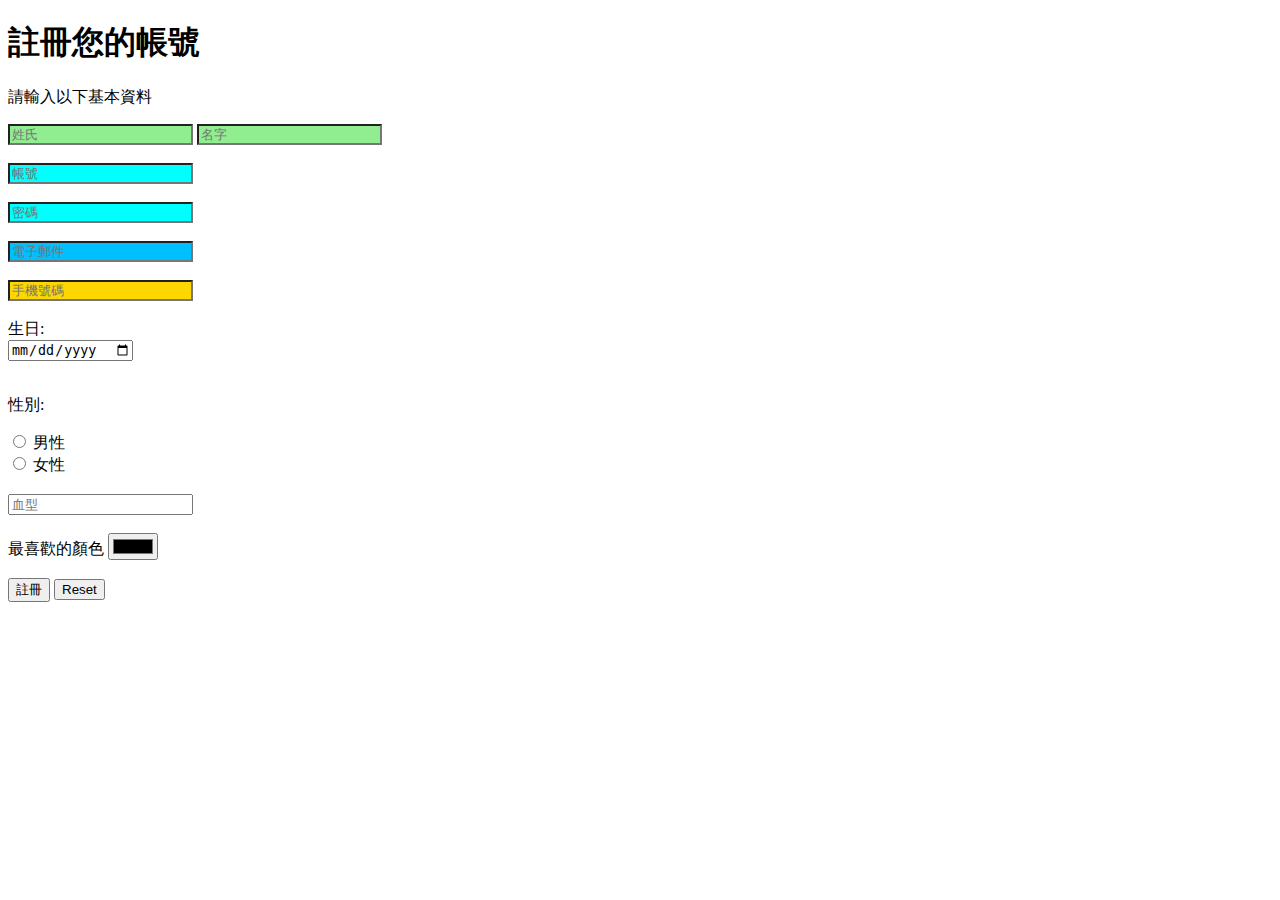
==== homework/0303/Register Account.html @ 75c15565 "Register Account" ====
<!DOCTYPE html>
<html>
<head>
<h1>註冊您的帳號</h1>
<p>請輸入以下基本資料</p>
</head>

<form action="/action_page.php">

    <label for="fname"></label>
    <input style="background-color:lightgreen;" type="text" id="fname" name="fname" placeholder="姓氏">
    <label for="lname"></label>
    <input style="background-color:lightgreen;" type="text" id="lname" name="lname" placeholder="名字"><br><br>

    <label for="username"></label>
    <input style="background-color:aqua;" type="text" id="username" name="username" placeholder="帳號" ><br><br>
    <label for="pwd"></label>
    <input style="background-color:aqua;" type="password" id="pwd" name="pwd" placeholder="密碼"><br><br>

    <label for="email"></label>
    <input style="background-color:deepskyblue;"  type="email" id="email" name="email" placeholder="電子郵件"><br><br>

    <label for="phonenumber"></label>
    <input style="background-color:gold"  type="text" id="phonenumber" name="phonenumber" placeholder="手機號碼"><br><br>

    <label for="birthday">生日:</label><br>
    <input type="date" id="birthday" name="birthday" ><br><br>

    <p>性別:</p>
    <input type="radio" id="man" name="gender" value="男性">
    <label for="man">男性</label><br>
    <input type="radio" id="woman" name="gender" value="女性">
    <label for="woman">女性</label><br><br>

    <label for="bloodtype"></label>
    <input type="text" id="bloodtype" name="bloodtype" placeholder="血型"><br><br>

    <label for="fcolor">最喜歡的顏色</label>
    <input type="color" id="fcolor" name="fcolor"><br><br>


    <input type="submit" onclick="alert('確認註冊?')" value="註冊">
    <input type="reset" onclick="alert('確認重設?')">

  </form>



</body>
</html>
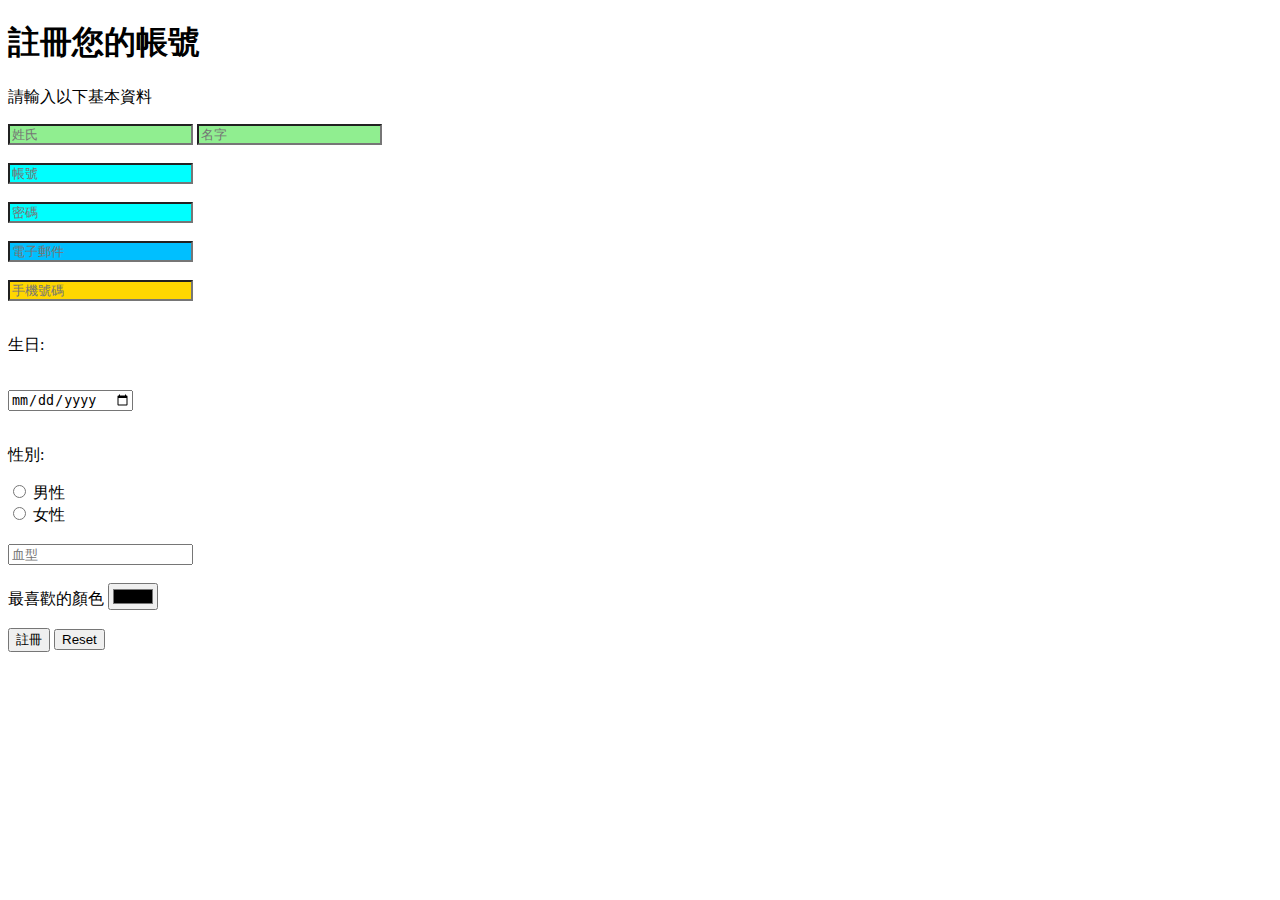
==== commit f02f3f68: "aboutme" ====
--- a/homework/0303/Register Account.html
+++ b/homework/0303/Register Account.html
@@ -1,6 +1,7 @@
 <!DOCTYPE html>
 <html>
 <head>
+
 <h1>註冊您的帳號</h1>
 <p>請輸入以下基本資料</p>
 </head>
@@ -23,7 +24,8 @@
     <label for="phonenumber"></label>
     <input style="background-color:gold"  type="text" id="phonenumber" name="phonenumber" placeholder="手機號碼"><br><br>
 
-    <label for="birthday">生日:</label><br>
+    <p>生日:</p>
+    <label for="birthday"></label><br>
     <input type="date" id="birthday" name="birthday" ><br><br>
 
     <p>性別:</p>
